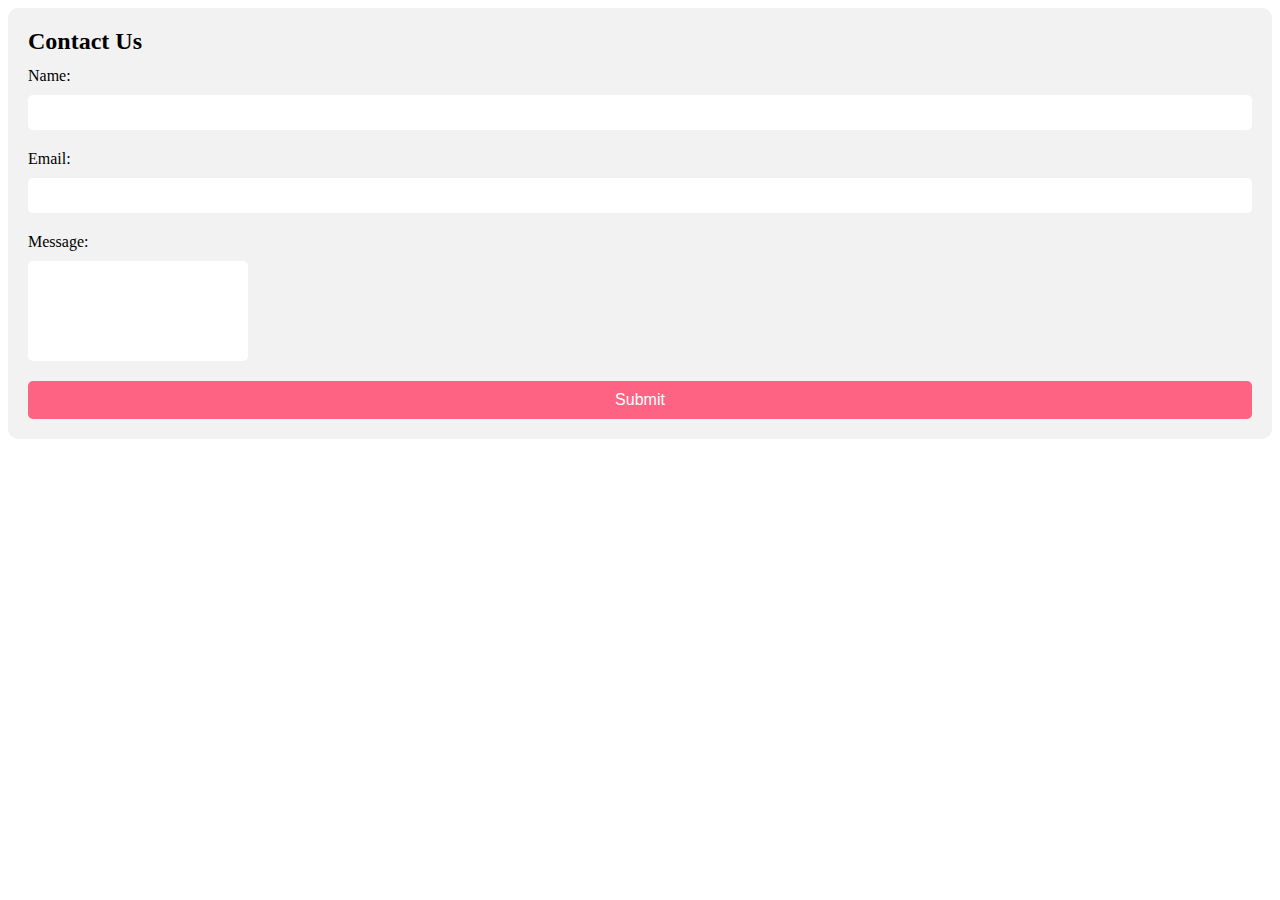
==== NEW CONTACT DETAILS.html @ bcc2b17b "Add files via upload" ====
<!DOCTYPE html>
<html lang="en">
<head>
    <meta charset="UTF-8">
    <meta http-equiv="X-UA-Compatible" content="IE=edge">
    <meta name="viewport" content="width=device-width, initial-scale=1.0">
    <title>NEW CONTACT DETAILS</title>
    <link rel="stylesheet" href="NEW CONTACT DETAILS.css">
</head>
<body>
    
</body>
</html>
<div class="contact-form">
    <span class="heading">Contact Us</span>
    <form action="mailto:skhadervali193@gmail.com" method="post" enctype="text/plain">
      <label for="name">Name:</label>
      <input type="text" required="">
      <label for="email">Email:</label>
      <input type="email" id="email" name="email" required="">
      <label for="message">Message:</label>
      <textarea id="message" name="message" required=""></textarea>
      <button type="submit">Submit</button>
    </form>
  </div>
---- NEW CONTACT DETAILS.css ----
.contact-form {
    background-color: #f2f2f2;
    padding: 20px;
    border-radius: 10px;
  }
  
  .contact-form label {
    color: black;
  }
  
  .contact-form .heading {
    font-size: 24px;
    color: black;
    ;
    margin-bottom: 12px;
    font-weight: bold;
    display: block;
  }
  
  .contact-form form {
    display: flex;
    flex-direction: column;
  }
  
  .contact-form label {
    margin-bottom: 10px;
  }
  
  textarea {
    resize: none;
    height: 80px;
    width: 200px;
  }
  
  .contact-form input, .contact-form textarea {
    padding: 10px;
    border: none;
    border-radius: 5px;
    margin-bottom: 20px;
  }
  
  .contact-form input:focus, .contact-form textarea:focus {
    outline: none;
    box-shadow: 0 0 5px #ff6384;
    transform: scale(1.05);
    transition: transform 0.3s ease-in-out;
  }
  
  .contact-form button[type="submit"] {
    background-color: #ff6384;
    color: #fff;
    border: none;
    border-radius: 5px;
    padding: 10px 20px;
    font-size: 16px;
    cursor: pointer;
  }
  
  .contact-form button[type="submit"]:hover {
    transform: scale(1.1);
    transition: transform 0.3s ease-in-out;
  }
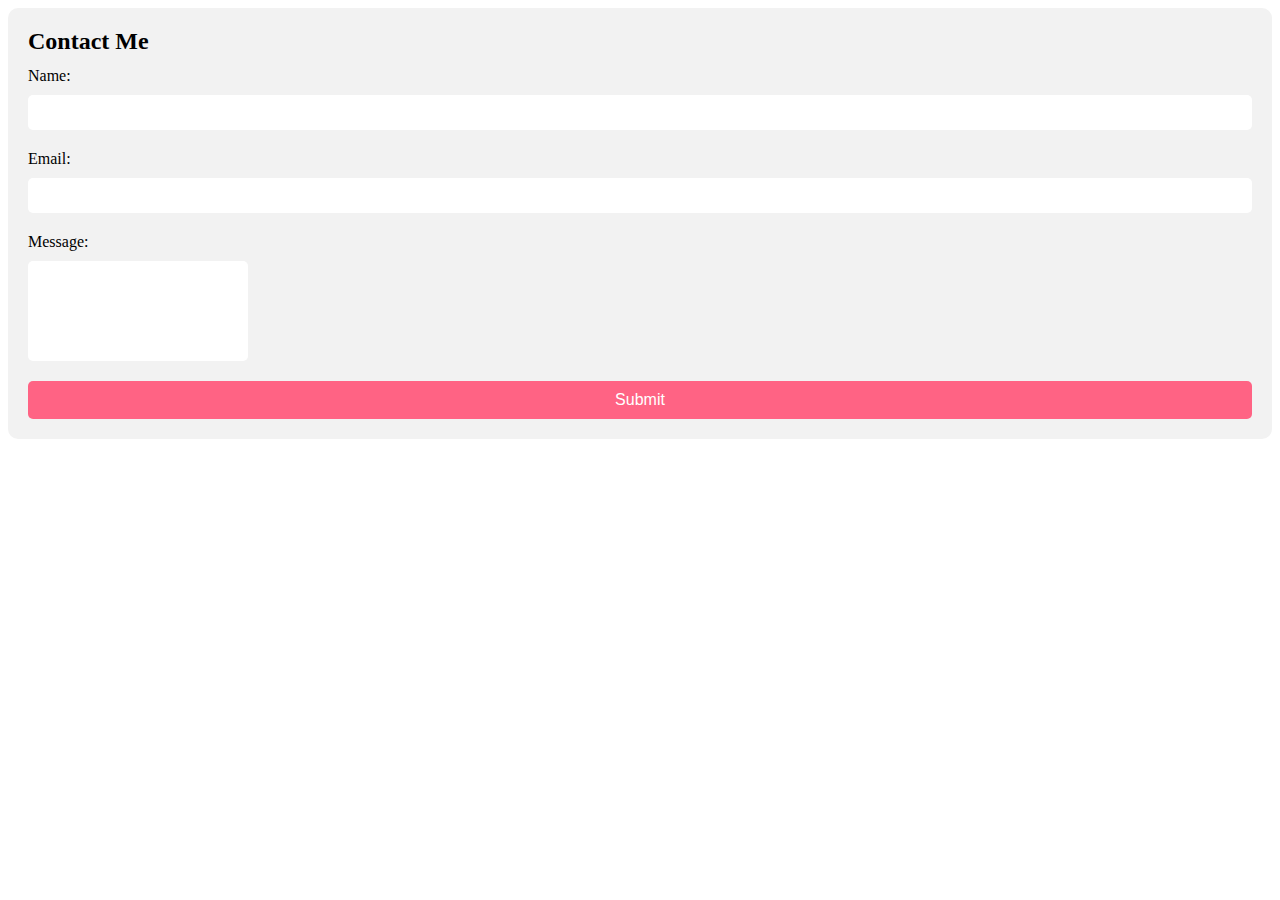
==== commit 88533514: "Update NEW CONTACT DETAILS.html" ====
--- a/NEW CONTACT DETAILS.html
+++ b/NEW CONTACT DETAILS.html
@@ -12,7 +12,7 @@
 </body>
 </html>
 <div class="contact-form">
-    <span class="heading">Contact Us</span>
+    <span class="heading">Contact Me</span>
     <form action="mailto:skhadervali193@gmail.com" method="post" enctype="text/plain">
       <label for="name">Name:</label>
       <input type="text" required="">
@@ -23,4 +23,4 @@
       <button type="submit">Submit</button>
     </form>
   </div>
-  +  
